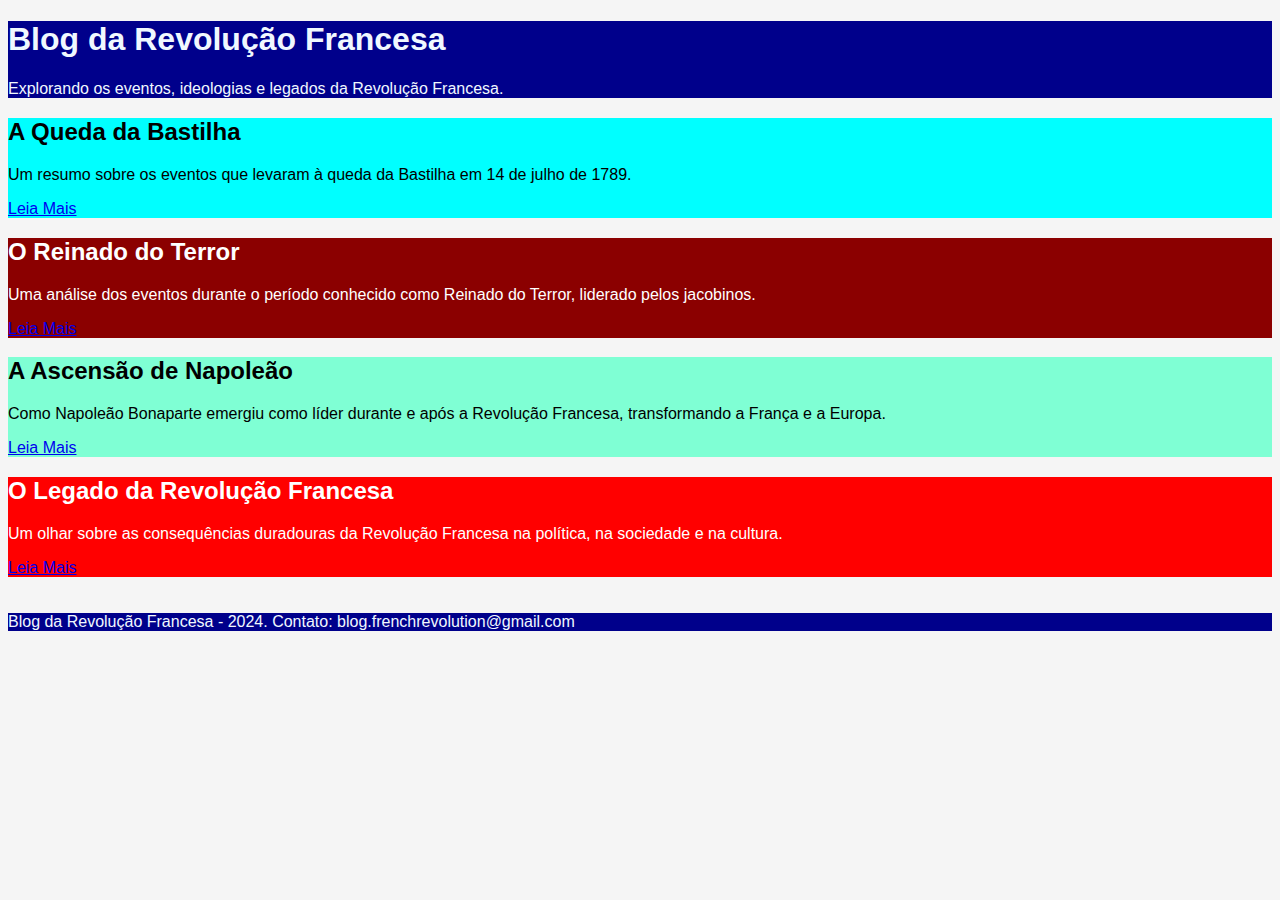
==== index.html @ b8219451 "Initial commit" ====
<!DOCTYPE html>
<html lang="en">
<head>
    <meta charset="UTF-8">
    <meta name="viewport" content="width=device-width, initial-scale=1.0">
    <title>Blog da Revolução Francesa</title>
    <link rel="stylesheet" href="/style.css" />
</head>
<body>
    <header>
        <h1>Blog da Revolução Francesa</h1>
        <p>Explorando os eventos, ideologias e legados da Revolução Francesa.</p>
    </header>
    <div>
        <div class="quedaBastilha">
            <h2>A Queda da Bastilha</h2>
            <p>
                Um resumo sobre os eventos que levaram à queda da Bastilha em 14 de julho de 1789.
            </p>
            <a href="QuedaBastilha.html">Leia Mais</a>
        </div>
        <div class="reinadoTerror">
            <h2>O Reinado do Terror</h2>
            <p>
                Uma análise dos eventos durante o período conhecido como Reinado do Terror, liderado pelos jacobinos.
            </p>
            <a href="ReinadoTerror.html">Leia Mais</a>
        </div>
        <div class="ascensaoNapoleao">
            <h2>A Ascensão de Napoleão</h2>
            <p>
                Como Napoleão Bonaparte emergiu como líder durante e após a Revolução Francesa, transformando a França e a Europa.
            </p>
            <a href="AscensaoNapoleao.html">Leia Mais</a>
        </div>
        <div class="legado">
            <h2>O Legado da Revolução Francesa</h2>
            <p>
                Um olhar sobre as consequências duradouras da Revolução Francesa na política, na sociedade e na cultura.
            </p>
            <a href="LegadoRF.html">Leia Mais</a>
        </div>
    </div>
    <br>
    <br>
    <footer>
        <span>Blog da Revolução Francesa - 2024. Contato: blog.frenchrevolution@gmail.com</span>
    </footer>
</body>
</html>
---- style.css ----
body {
    font-family: Arial, Helvetica, sans-serif;
    background-color: whitesmoke;
}

.quedaBastilha {
    background-color: aqua;
}

.reinadoTerror {
    background-color: darkred;
    color: white;
}

.ascensaoNapoleao {
    background-color: aquamarine;
}

.legado {
    background-color: red;
    color: white;
}

header, footer {
    background-color: darkblue;
    color: aliceblue;
}
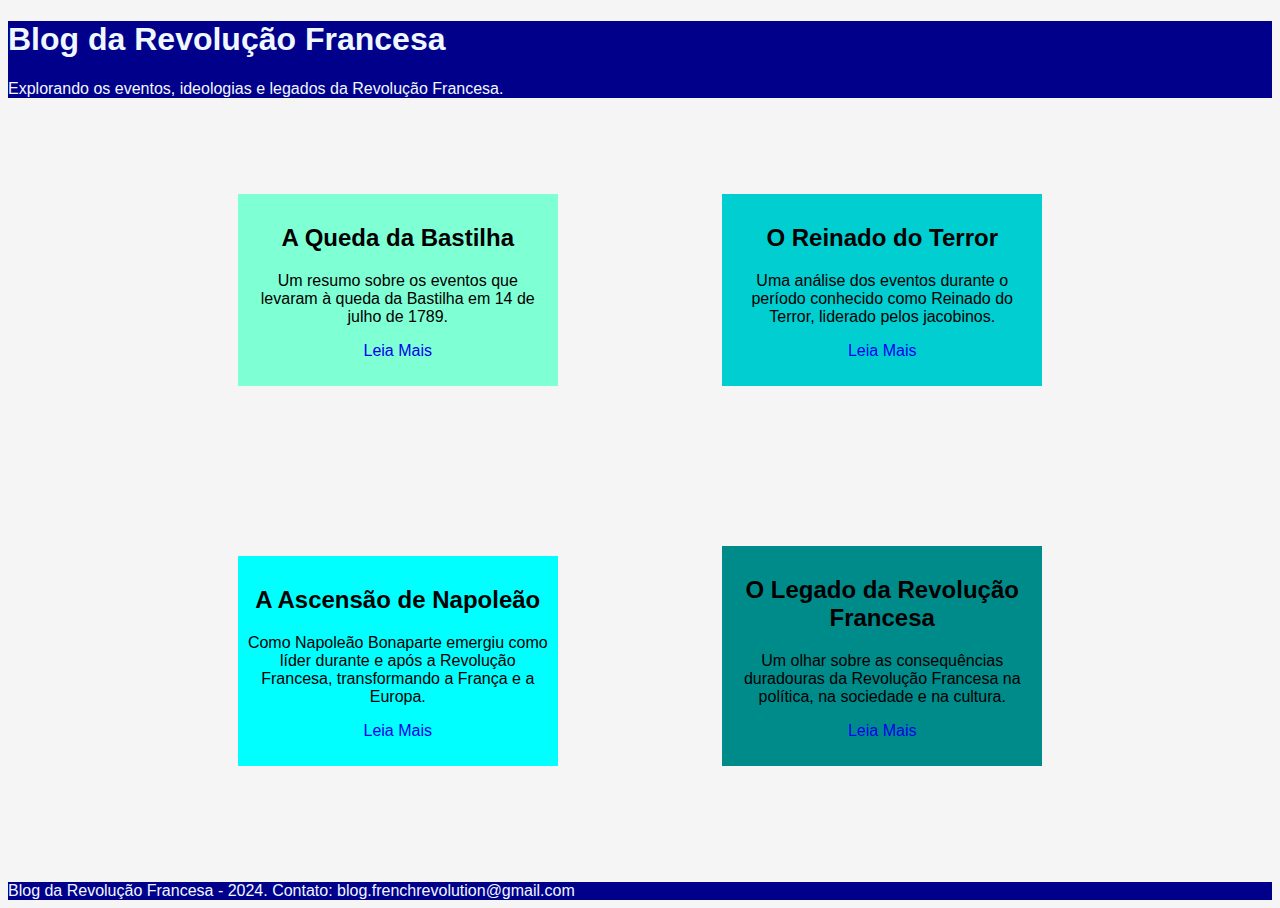
==== commit b3b6570d: "Third Commit" ====
--- a/index.html
+++ b/index.html
@@ -12,34 +12,38 @@
         <p>Explorando os eventos, ideologias e legados da Revolução Francesa.</p>
     </header>
     <div>
-        <div class="quedaBastilha">
+        <div class="linha1">
+            <div class="quedaBastilha">
             <h2>A Queda da Bastilha</h2>
             <p>
                 Um resumo sobre os eventos que levaram à queda da Bastilha em 14 de julho de 1789.
             </p>
-            <a href="QuedaBastilha.html">Leia Mais</a>
+            <p class="leiaMais"><a href="QuedaBastilha.html">Leia Mais</a></p>
         </div>
         <div class="reinadoTerror">
             <h2>O Reinado do Terror</h2>
             <p>
                 Uma análise dos eventos durante o período conhecido como Reinado do Terror, liderado pelos jacobinos.
             </p>
-            <a href="ReinadoTerror.html">Leia Mais</a>
+            <p class="leiaMais"><a href="ReinadoTerror.html">Leia Mais</a></p>
         </div>
+    </div>
+    <div class="linha2">
         <div class="ascensaoNapoleao">
             <h2>A Ascensão de Napoleão</h2>
             <p>
                 Como Napoleão Bonaparte emergiu como líder durante e após a Revolução Francesa, transformando a França e a Europa.
             </p>
-            <a href="AscensaoNapoleao.html">Leia Mais</a>
+            <p class="leiaMais"><a href="AscensaoNapoleao.html">Leia Mais</a></p>
         </div>
         <div class="legado">
             <h2>O Legado da Revolução Francesa</h2>
             <p>
                 Um olhar sobre as consequências duradouras da Revolução Francesa na política, na sociedade e na cultura.
             </p>
-            <a href="LegadoRF.html">Leia Mais</a>
+            <p class="leiaMais"><a href="LegadoRF.html">Leia Mais</a></p>
         </div>
+    </div>
     </div>
     <br>
     <br>
--- a/style.css
+++ b/style.css
@@ -3,25 +3,95 @@
     background-color: whitesmoke;
 }
 
-.quedaBastilha {
-    background-color: aqua;
+.quedaBastilha a {
+    text-decoration: none;
 }
 
-.reinadoTerror {
-    background-color: darkred;
-    color: white;
+.quedaBastilha p, h2 {
+    text-align: center;
 }
 
-.ascensaoNapoleao {
-    background-color: aquamarine;
+.reinadoTerror a {
+    text-decoration: none;
 }
 
-.legado {
-    background-color: red;
-    color: white;
+.reinadoTerror p, h2 {
+    text-align: center;
+}
+
+.ascensaoNapoleao a {
+    text-decoration: none;
+}
+
+.leiaMais {
+    text-align: center;
+}
+
+.ascensaoNapoleao p, h2 {
+    text-align: center;
+}
+
+.legado a {
+    text-decoration: none;
+}
+
+.legado p, h2 {
+    text-align: center;
 }
 
 header, footer {
     background-color: darkblue;
     color: aliceblue;
-}+}
+
+.paginaInicial a {
+    text-decoration: none;
+}
+
+.conteudoCompleto a {
+    text-decoration: none;
+}
+
+.linha1 {
+    text-align: center;
+}
+
+.linha2 {
+    text-align: center;
+}
+
+.quedaBastilha {
+    display: inline-block;
+    margin: 80px;
+    width: 300px;
+    padding: 10px;
+    background-color: aquamarine;
+}
+
+.ascensaoNapoleao {
+    display: inline-block;
+    margin: 80px;
+    width: 300px;
+    padding: 10px;
+    background-color: aqua;
+}
+
+.legado {
+    display: inline-block;
+    margin: 80px;
+    width: 300px;
+    padding: 10px;
+    background-color: darkcyan;
+}
+
+.reinadoTerror {
+    display: inline-block;
+    margin: 80px;
+    width: 300px;
+    padding: 10px;
+    background-color: darkturquoise;
+}
+
+
+
+
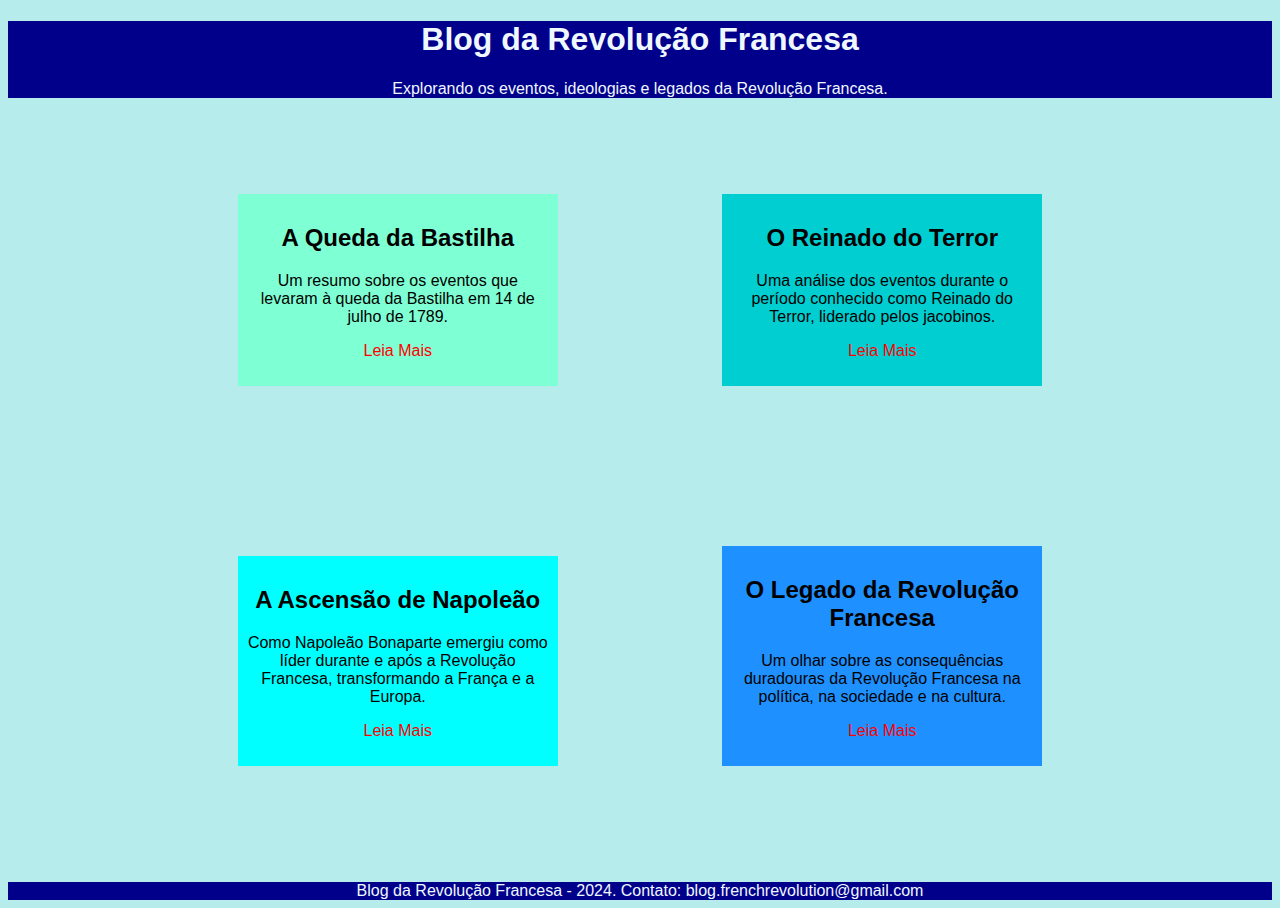
==== commit f4cf9860: "Fourth Commit" ====
--- a/index.html
+++ b/index.html
@@ -6,7 +6,7 @@
     <title>Blog da Revolução Francesa</title>
     <link rel="stylesheet" href="/style.css" />
 </head>
-<body>
+<body class="body">
     <header>
         <h1>Blog da Revolução Francesa</h1>
         <p>Explorando os eventos, ideologias e legados da Revolução Francesa.</p>
--- a/style.css
+++ b/style.css
@@ -1,10 +1,16 @@
-body {
+.body {
+    font-family: Arial, Helvetica, sans-serif;
+    background-color: rgb(182, 236, 236);
+}
+
+.body2 {
     font-family: Arial, Helvetica, sans-serif;
     background-color: whitesmoke;
 }
 
 .quedaBastilha a {
     text-decoration: none;
+    color: red;
 }
 
 .quedaBastilha p, h2 {
@@ -13,6 +19,7 @@
 
 .reinadoTerror a {
     text-decoration: none;
+    color: red;
 }
 
 .reinadoTerror p, h2 {
@@ -21,6 +28,7 @@
 
 .ascensaoNapoleao a {
     text-decoration: none;
+    color: red;
 }
 
 .leiaMais {
@@ -33,6 +41,7 @@
 
 .legado a {
     text-decoration: none;
+    color: red;
 }
 
 .legado p, h2 {
@@ -42,14 +51,29 @@
 header, footer {
     background-color: darkblue;
     color: aliceblue;
+    text-align: center;
 }
 
 .paginaInicial a {
     text-decoration: none;
+    color: darkblue;
 }
 
 .conteudoCompleto a {
     text-decoration: none;
+    color: darkblue;
+}
+
+.paginaInicial {
+    text-align: center;
+}
+
+.conteudoCompleto {
+    text-align: center;
+}
+
+.title {
+    text-align: center;
 }
 
 .linha1 {
@@ -81,7 +105,7 @@
     margin: 80px;
     width: 300px;
     padding: 10px;
-    background-color: darkcyan;
+    background-color: dodgerblue;
 }
 
 .reinadoTerror {
@@ -92,6 +116,9 @@
     background-color: darkturquoise;
 }
 
-
-
-
+.classA {
+    display: grid; 
+    place-items: center;
+    height: 200px;
+    background-color: bisque;
+}